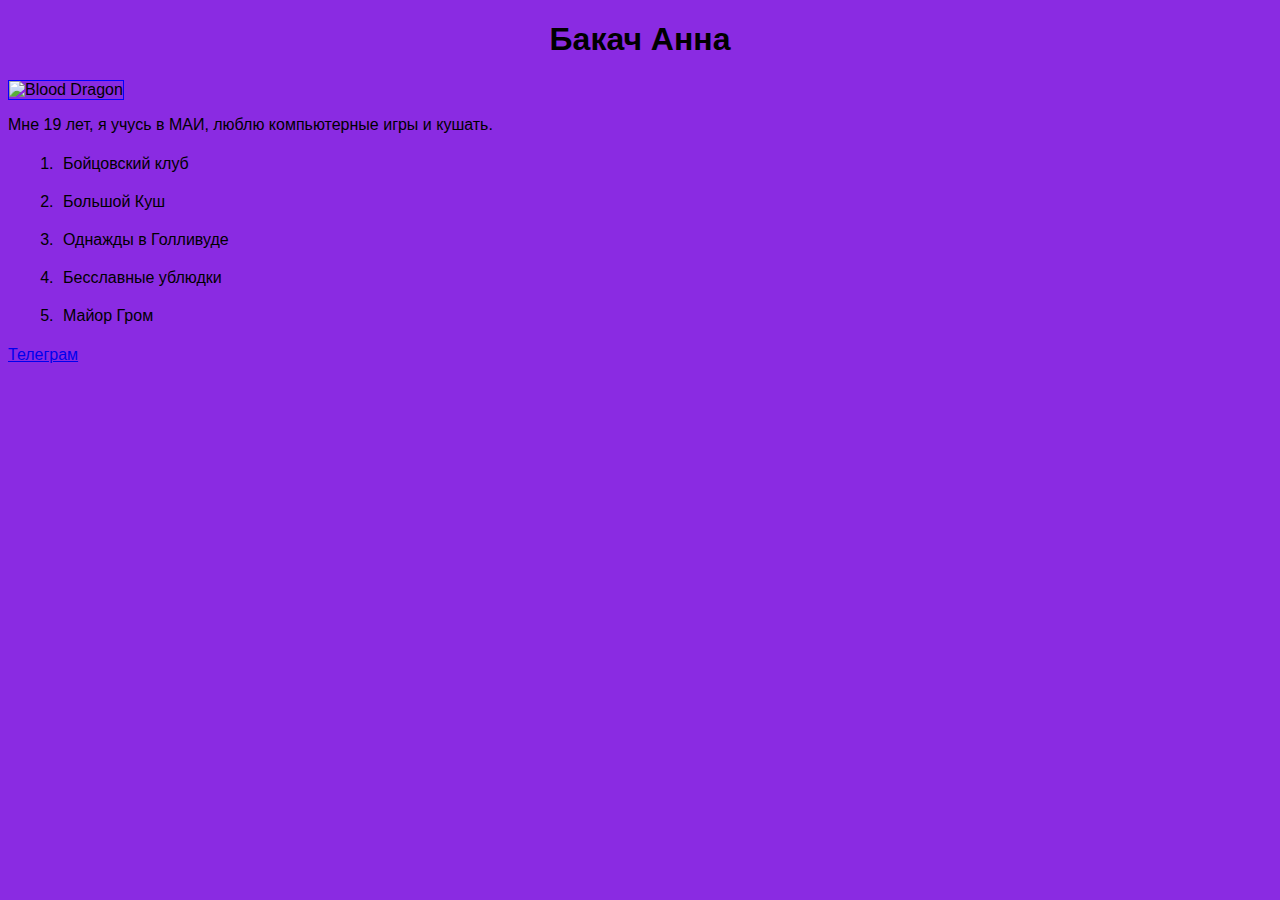
==== task2/index.html @ a6c8281b "task1 complete" ====
<!doctype html>
<html lang="ru">
<head>
    <meta charset="UTF-8">
    <link rel="stylesheet" href="style.css">
</head>
<body class="page">
<h1 class="header name">Бакач Анна</h1>
<img class="image" src="https://vkplay.ru/pre_0x736_resize/hotbox/content_files/game/2021/12/15/a8d4dece1b6f44fb9881eebe0fdcdc0e.jpg?quality=85" alt="Blood Dragon">
<p>Мне 19 лет, я учусь в МАИ, люблю компьютерные игры и кушать.</p>
<ol class="list">
    <li class="film">Бойцовский клуб</li>
    <li class="film">Большой Куш</li>
    <li class="film">Однажды в Голливуде</li>
    <li class="film">Бесславные ублюдки</li>
    <li class="film">Майор Гром</li>
</ol>
<a href="https://weba.telegram.org/">Телеграм</a>
<script src="script.js"></script>
</body>
</html>
---- task2/style.css ----
.page{
    background-color: blueviolet;
    font-family: Arial, serif;

}
.image{
    width: 450px;
    height: 300px;
    border: 1px solid blue;
}

.header{
    text-align: center;
}

.film{
    padding: 5px;
    margin: 10px;
}
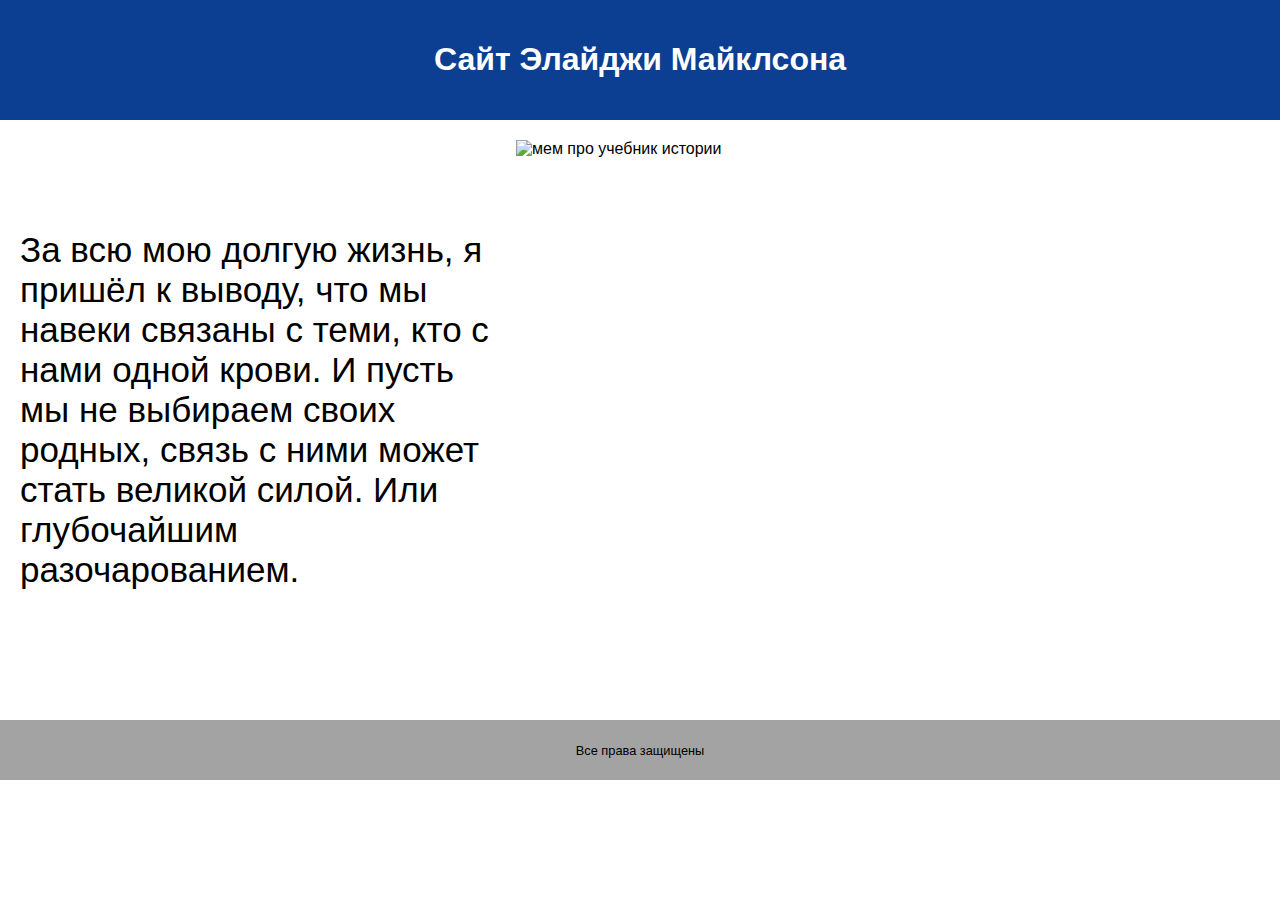
==== commit 314a3fc6: "task2 and 3 complete" ====
--- a/task2/index.html
+++ b/task2/index.html
@@ -1,21 +1,23 @@
-<!doctype html>
+<!DOCTYPE html>
 <html lang="ru">
 <head>
     <meta charset="UTF-8">
+    <meta name="viewport" content="width=device-width, initial-scale=1.0">
+    <title>Страница с блоками</title>
     <link rel="stylesheet" href="style.css">
 </head>
-<body class="page">
-<h1 class="header name">Бакач Анна</h1>
-<img class="image" src="https://vkplay.ru/pre_0x736_resize/hotbox/content_files/game/2021/12/15/a8d4dece1b6f44fb9881eebe0fdcdc0e.jpg?quality=85" alt="Blood Dragon">
-<p>Мне 19 лет, я учусь в МАИ, люблю компьютерные игры и кушать.</p>
-<ol class="list">
-    <li class="film">Бойцовский клуб</li>
-    <li class="film">Большой Куш</li>
-    <li class="film">Однажды в Голливуде</li>
-    <li class="film">Бесславные ублюдки</li>
-    <li class="film">Майор Гром</li>
-</ol>
-<a href="https://weba.telegram.org/">Телеграм</a>
-<script src="script.js"></script>
+<body class="body">
+<header class="header">
+    <h1>Сайт Элайджи Майклсона</h1>
+</header>
+<main class="main">
+    <div class="content">
+        <p>За всю мою долгую жизнь, я пришёл к выводу, что мы навеки связаны с теми, кто с нами одной крови. И пусть мы не выбираем своих родных, связь с ними может стать великой силой. Или глубочайшим разочарованием.</p>
+        <img src="https://yandex-images.clstorage.net/4S8WOP265/1762ab08/[base64]" alt="мем про учебник истории">
+    </div>
+</main>
+<footer>
+    <p>Все права защищены</p>
+</footer>
 </body>
-</html>
+</html>--- a/task2/style.css
+++ b/task2/style.css
@@ -1,19 +1,40 @@
-.page{
-    background-color: blueviolet;
-    font-family: Arial, serif;
-
-}
-.image{
-    width: 450px;
-    height: 300px;
-    border: 1px solid blue;
+.body {
+    margin: 0;
+    font-family: Arial, sans-serif;
 }
 
-.header{
+.header {
+    background-color: #0c3f91;
+    color: white;
     text-align: center;
+    padding: 20px 0;
 }
 
-.film{
-    padding: 5px;
-    margin: 10px;
+.main {
+    padding: 20px;
+}
+
+.content {
+    display: flex;
+    align-items: center;
+}
+
+.content p {
+    flex: 1;
+    margin-right: 20px;
+    font-size: 35px;
+}
+
+.content img {
+    width: 60%;
+    height: 60vh;
+    object-fit: cover;
+}
+
+footer {
+    background-color: #a3a3a3;
+    text-align: center;
+    padding: 10px 0;
+    margin-top: 20px;
+    font-size: 0.8em;
 }